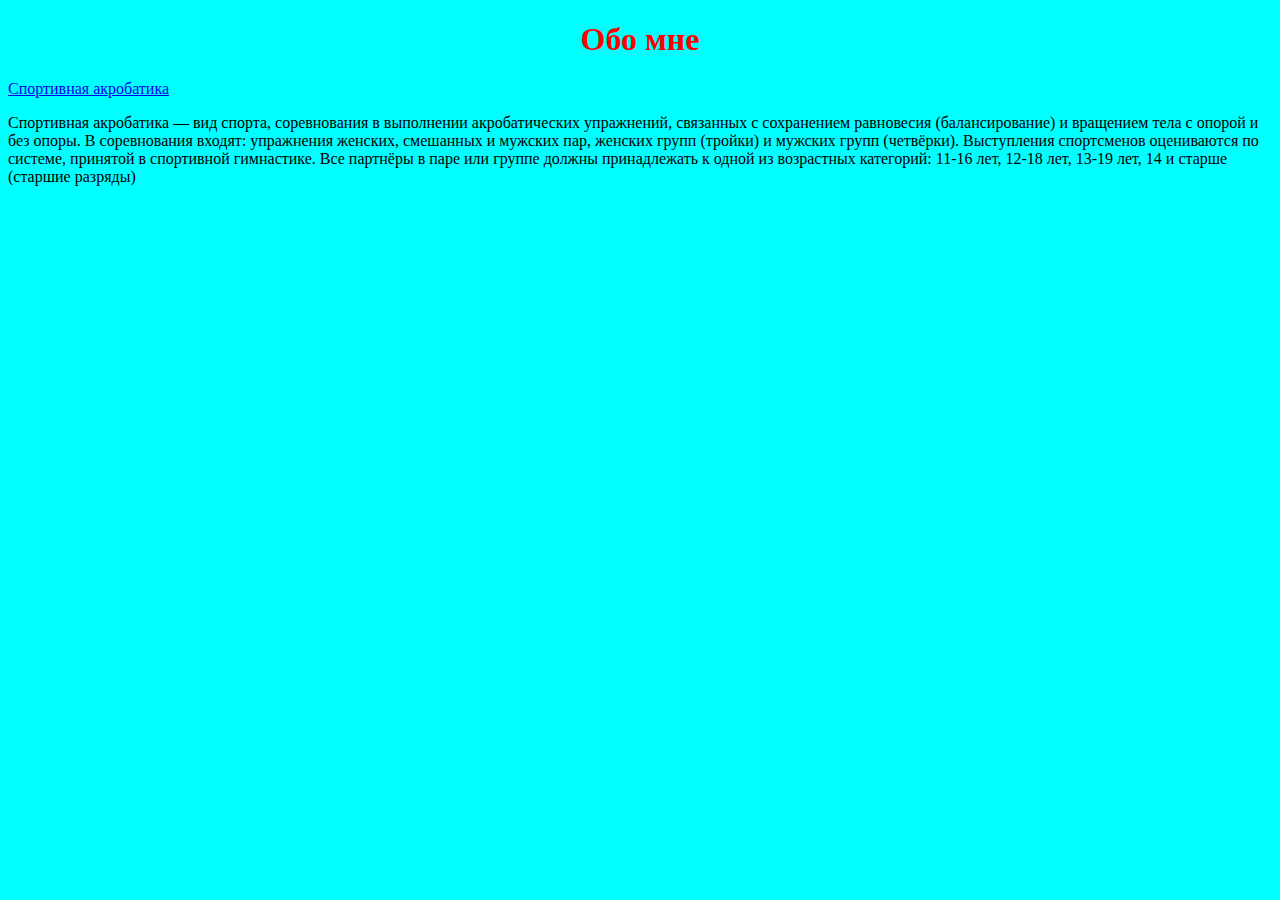
==== акробатика.html @ 6c7a6ae8 "Третья страница" ====
<!doctype html>
<html>
   <head>
      <title>MyInfo</title>
      <link href="style.css" rel="stylesheet">
   </head>
   <body>
      <h1>Обо мне</h1>
    <p><a href=.index.html> Спортивная акробатика</a></p>
         <p>Спортивная акробатика — вид спорта, соревнования в выполнении акробатических упражнений, связанных с сохранением равновесия (балансирование) и вращением тела с опорой и без опоры.
            В соревнования входят: упражнения женских, смешанных и мужских пар, женских групп (тройки) и мужских групп (четвёрки).
            Выступления спортсменов оцениваются по системе, принятой в спортивной гимнастике.
            Все партнёры в паре или группе должны принадлежать к одной из возрастных категорий: 11-16 лет, 12-18 лет, 13-19 лет, 14 и старше (старшие разряды)</p>
   </body>
</html>
---- style.css ----
h1 {color: red; text-align: center;}
body {background-color: aqua;}
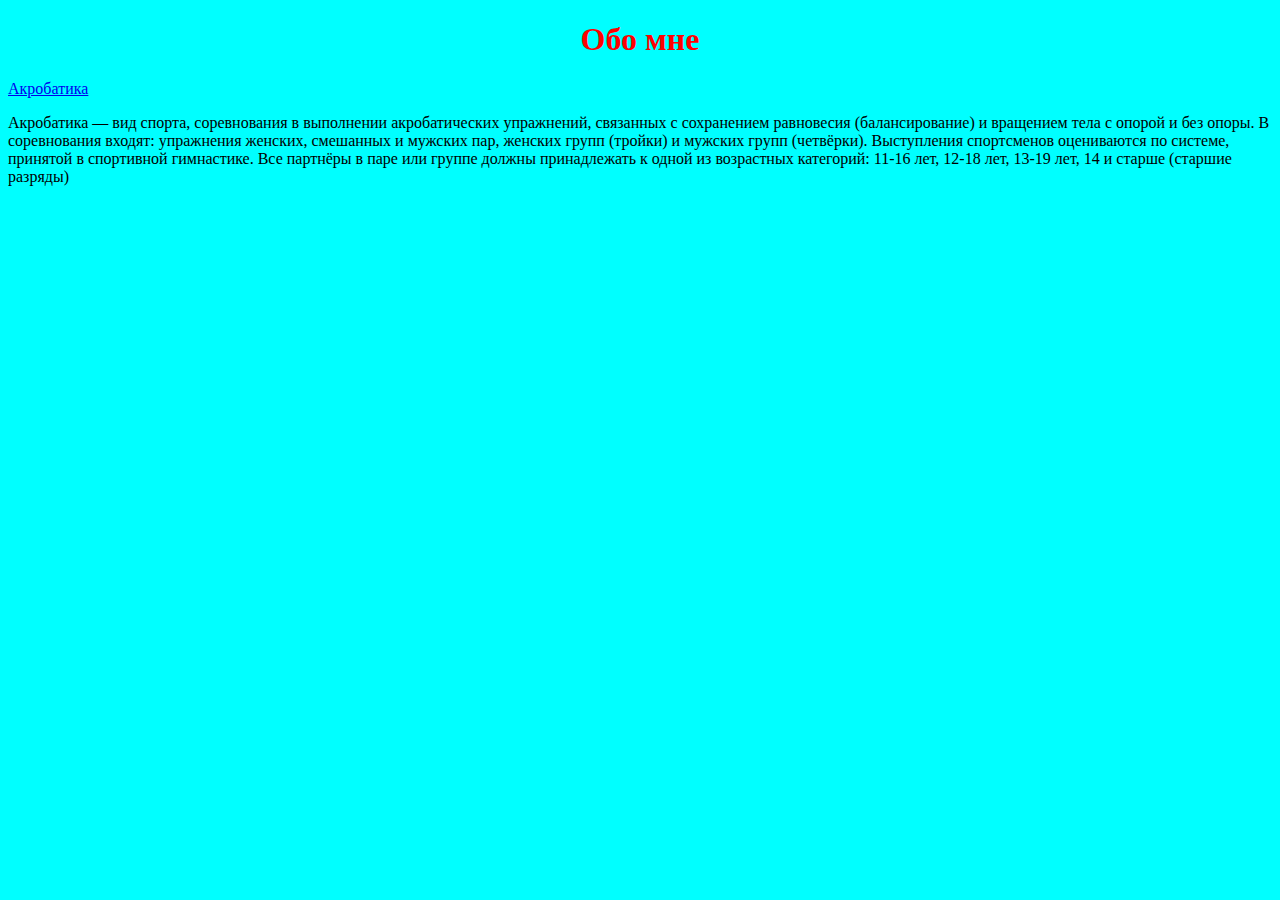
==== commit 358a2b82: "Четвертая страница" ====
--- a/акробатика.html
+++ b/акробатика.html
@@ -6,8 +6,8 @@
    </head>
    <body>
       <h1>Обо мне</h1>
-    <p><a href=.index.html> Спортивная акробатика</a></p>
-         <p>Спортивная акробатика — вид спорта, соревнования в выполнении акробатических упражнений, связанных с сохранением равновесия (балансирование) и вращением тела с опорой и без опоры.
+    <p><a href=./index.html>Акробатика</a></p>
+         <p>Акробатика — вид спорта, соревнования в выполнении акробатических упражнений, связанных с сохранением равновесия (балансирование) и вращением тела с опорой и без опоры.
             В соревнования входят: упражнения женских, смешанных и мужских пар, женских групп (тройки) и мужских групп (четвёрки).
             Выступления спортсменов оцениваются по системе, принятой в спортивной гимнастике.
             Все партнёры в паре или группе должны принадлежать к одной из возрастных категорий: 11-16 лет, 12-18 лет, 13-19 лет, 14 и старше (старшие разряды)</p>
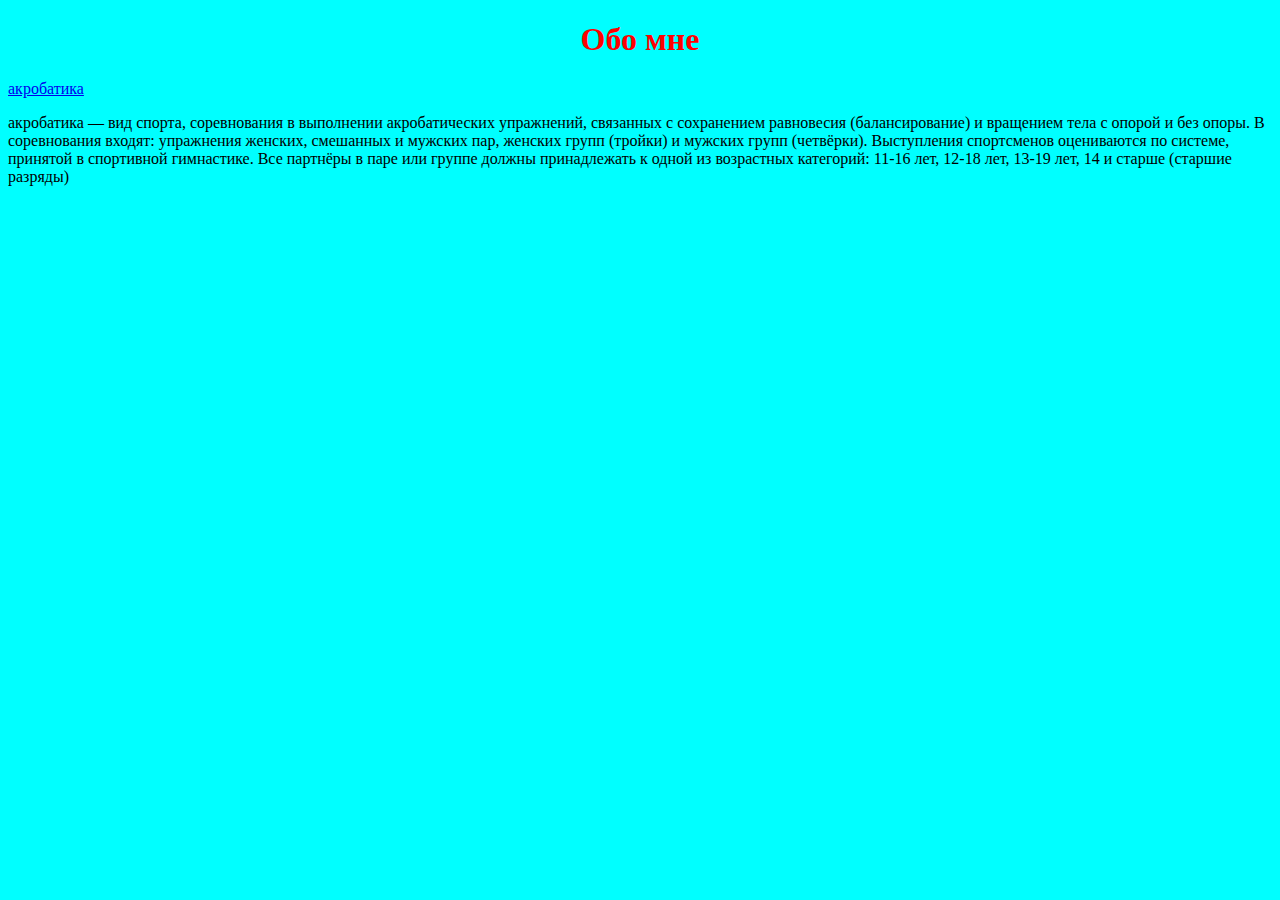
==== commit 4b250035: "дубль 2" ====
--- a/акробатика.html
+++ b/акробатика.html
@@ -6,8 +6,8 @@
    </head>
    <body>
       <h1>Обо мне</h1>
-    <p><a href=./index.html>Акробатика</a></p>
-         <p>Акробатика — вид спорта, соревнования в выполнении акробатических упражнений, связанных с сохранением равновесия (балансирование) и вращением тела с опорой и без опоры.
+    <p><a href=./index.html>акробатика</a></p>
+         <p>акробатика — вид спорта, соревнования в выполнении акробатических упражнений, связанных с сохранением равновесия (балансирование) и вращением тела с опорой и без опоры.
             В соревнования входят: упражнения женских, смешанных и мужских пар, женских групп (тройки) и мужских групп (четвёрки).
             Выступления спортсменов оцениваются по системе, принятой в спортивной гимнастике.
             Все партнёры в паре или группе должны принадлежать к одной из возрастных категорий: 11-16 лет, 12-18 лет, 13-19 лет, 14 и старше (старшие разряды)</p>
